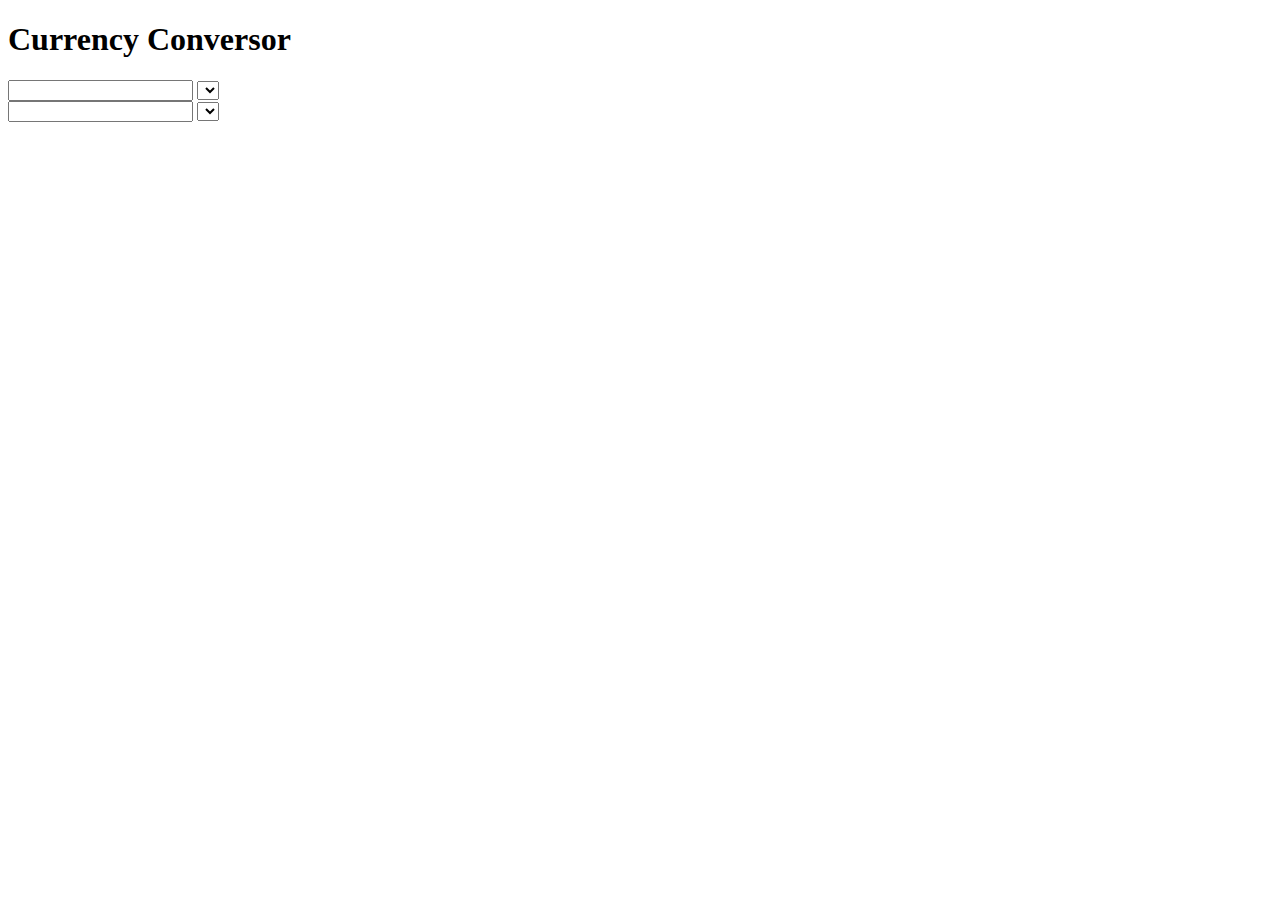
==== index.html @ fa6948ae "Add files via upload" ====
<!DOCTYPE html>
<html lang="en">
<head>
    <meta charset="UTF-8">
    <meta http-equiv="X-UA-Compatible" content="IE=edge">
    <meta name="viewport" content="width=device-width, initial-scale=1.0">
    <title>Currency Converter</title>
</head>
<body>
    <h1>Currency Conversor</h1>
    <div>
        <input type="number">
        <select>
            <!-- <option value="EXM">Currency</option> -->
        </select>
    </div>

    <div>
        <input type="number">
        <select>
            <!-- <option value="EXM">Currency</option> -->
        </select>
    </div>



    <script src="script.js"></script>
</body>
</html>
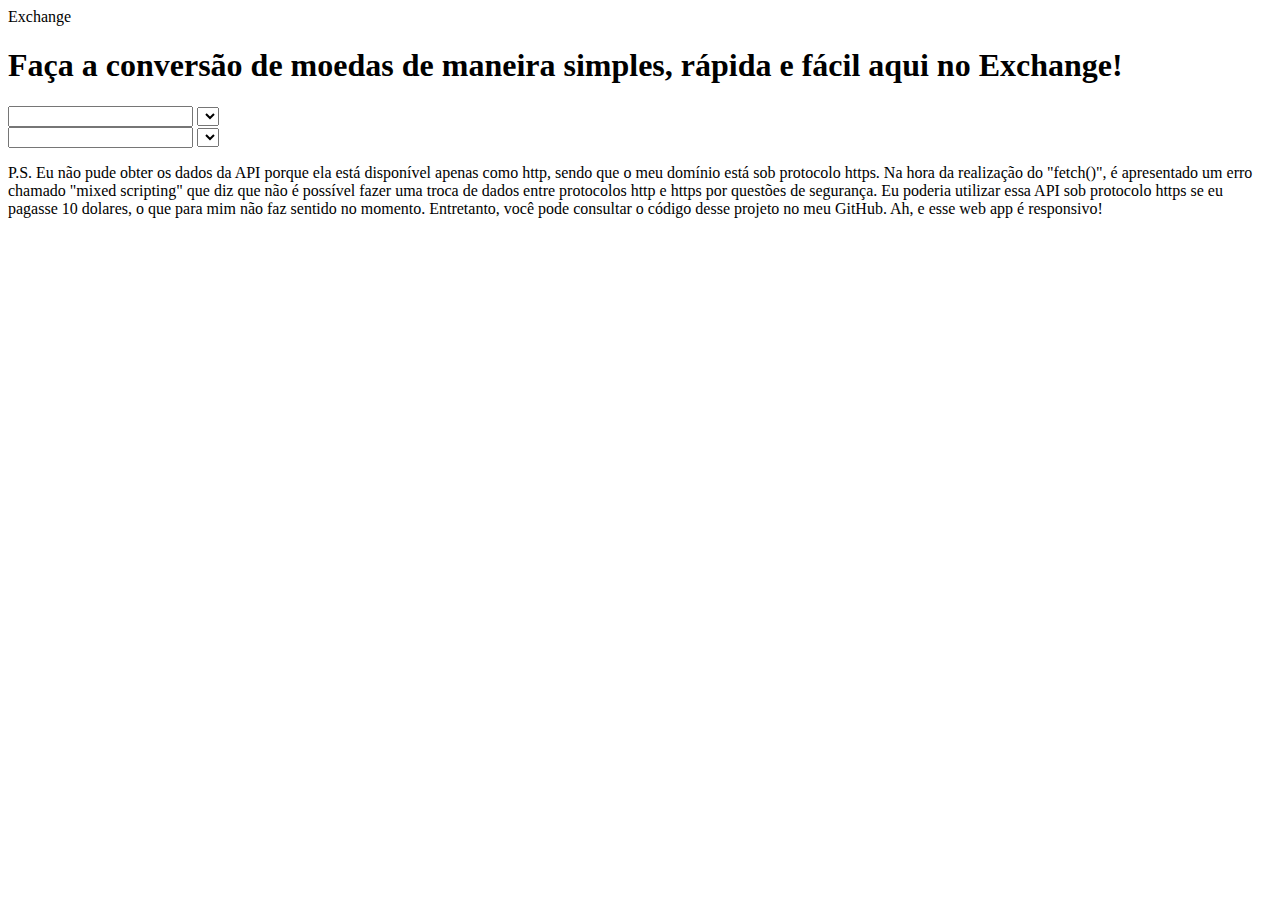
==== commit 6724128b: "Add files via upload" ====
--- a/index.html
+++ b/index.html
@@ -4,23 +4,36 @@
     <meta charset="UTF-8">
     <meta http-equiv="X-UA-Compatible" content="IE=edge">
     <meta name="viewport" content="width=device-width, initial-scale=1.0">
-    <title>Currency Converter</title>
+    <link rel="stylesheet" href="style.css">
+    <link rel="preconnect" href="https://fonts.gstatic.com">
+    <link href="https://fonts.googleapis.com/css2?family=Roboto:wght@300&display=swap" rel="stylesheet">
+    <title>Exchange</title>
 </head>
 <body>
-    <h1>Currency Conversor</h1>
-    <div>
-        <input type="number">
-        <select>
-            <!-- <option value="EXM">Currency</option> -->
-        </select>
-    </div>
+    <nav>
+        <span>Exchange</span>
+    </nav>
+    <main>
+        <h1>Faça a conversão de moedas de maneira simples, rápida e fácil aqui no Exchange!</h1>
+        <div class="main_div">
+            <div class="field">
+                <input type="number">
+                <select>
+                    <!-- <option value="EXM">Currency</option> -->
+                </select>
+            </div>
 
-    <div>
-        <input type="number">
-        <select>
-            <!-- <option value="EXM">Currency</option> -->
-        </select>
-    </div>
+            <div class="field">
+                <input type="number">
+                <select>
+                    <!-- <option value="EXM">Currency</option> -->
+                </select>
+            </div>
+        </div>
+    </main>
+        <div>
+            <p>P.S. Eu não pude obter os dados da API porque ela está disponível apenas como http, sendo que o meu domínio está sob protocolo https. Na hora da realização do "fetch()", é apresentado um erro chamado "mixed scripting" que diz que não é possível fazer uma troca de dados entre protocolos http e https por questões de segurança. Eu poderia utilizar essa API sob protocolo https se eu pagasse 10 dolares, o que para mim não faz sentido no momento. Entretanto, você pode consultar o código desse projeto no meu GitHub. Ah, e esse web app é responsivo!</p>
+        </div>
 
 
 
